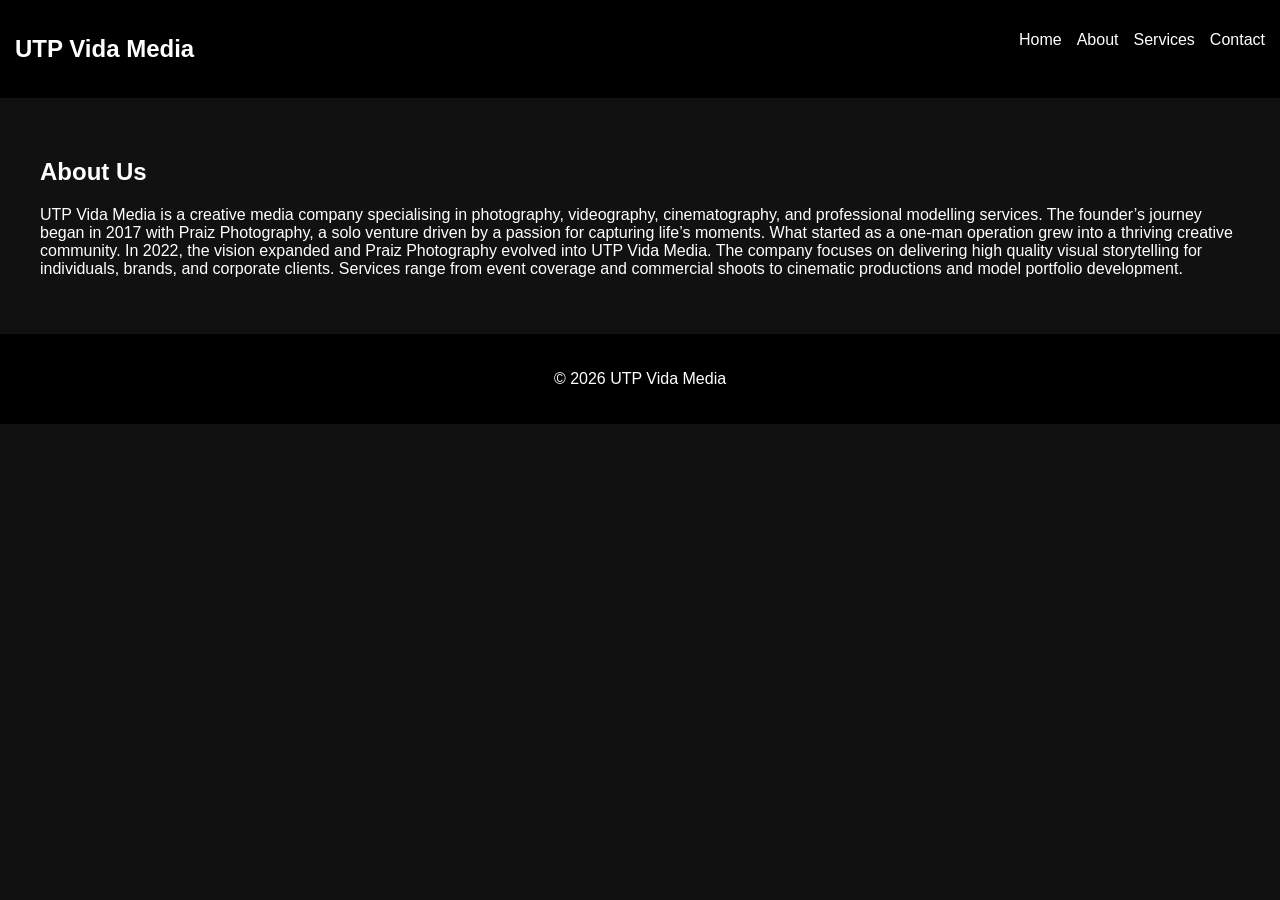
==== about.html @ d7bdad1e "Add files via upload" ====
<!DOCTYPE html>
<html lang="en">
<head>
    <meta charset="UTF-8">
    <meta name="viewport" content="width=device-width, initial-scale=1.0">
    <title>About - Nova Visuals</title>
    <link rel="stylesheet" href="css/style.css">
</head>
<body>

<header>
    <nav class="navbar">
        <h1 class="logo">UTP Vida Media</h1>
        <ul class="nav-links">
            <li><a href="index.html">Home</a></li>
            <li><a href="about.html">About</a></li>
            <li><a href="services.html">Services</a></li>
            <li><a href="contact.html">Contact</a></li>
        </ul>
    </nav>
</header>

<section class="content">
    <h2>About Us</h2>
    <p>UTP Vida Media is a creative media company specialising in photography, videography, cinematography, and professional modelling services. The founder’s journey began in 2017 with Praiz Photography, a solo venture driven by a passion for capturing life’s moments. What started as a one-man operation grew into a thriving creative community. In 2022, the vision expanded and Praiz Photography evolved into UTP Vida Media. The company focuses on delivering high quality visual storytelling for individuals, brands, and corporate clients. Services range from event coverage and commercial shoots to cinematic productions and model portfolio development.</p>
</section>

<footer>
    <p>© 2026 UTP Vida Media</p>
</footer>

</body>
</html>
---- css/style.css ----
body {
    margin: 0;
    font-family: Arial, sans-serif;
    background: #111;
    color: white;
}

.navbar {
    display: flex;
    justify-content: space-between;
    padding: 15px;
    background: black;
}

.nav-links {
    list-style: none;
    display: flex;
    gap: 15px;
}

.nav-links a {
    color: white;
    text-decoration: none;
}

.hero {
    text-align: center;
    padding: 120px 20px;
    background-image: url('../images/background.jpg');
    background-size: cover;
    background-position: center;
    background-repeat: no-repeat;
    color: white;
}
.hero {
    position: relative;
}

.hero::before {
    content: "";
    position: absolute;
    top: 0;
    left: 0;
    right: 0;
    bottom: 0;
    background: rgba(0, 0, 0, 0.5);
}

.hero h2,
.hero p {
    position: relative;
    z-index: 1;
}

.portfolio {
    padding: 40px;
    text-align: center;
}

.gallery {
    display: grid;
    grid-template-columns: repeat(auto-fit, minmax(200px, 1fr));
    gap: 10px;
}

.gallery img {
    width: 100%;
}

.content {
    padding: 40px;
}

form {
    display: flex;
    flex-direction: column;
    gap: 10px;
    max-width: 400px;
}

input, textarea {
    padding: 10px;
}

button {
    padding: 10px;
    background: white;
    color: black;
    border: none;
    cursor: pointer;
}

footer {
    text-align: center;
    padding: 20px;
    background: black;
}
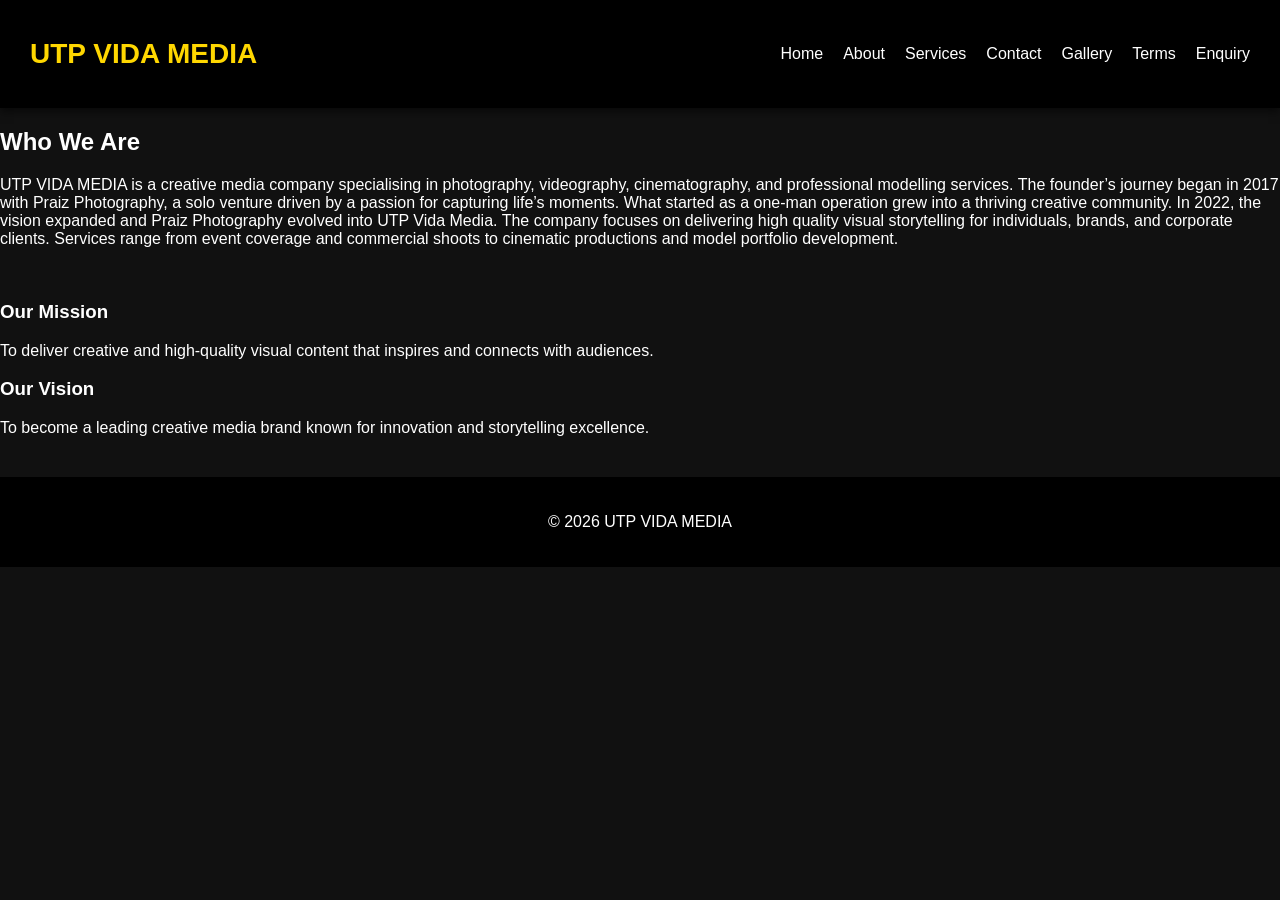
==== commit 7bafb572: "Add files via upload Completed Part 3 requirements" ====
--- a/about.html
+++ b/about.html
@@ -3,30 +3,62 @@
 <head>
     <meta charset="UTF-8">
     <meta name="viewport" content="width=device-width, initial-scale=1.0">
-    <title>About - Nova Visuals</title>
+    <title>About - UTP VIDA MEDIA</title>
     <link rel="stylesheet" href="css/style.css">
 </head>
 <body>
 
 <header>
     <nav class="navbar">
-        <h1 class="logo">UTP Vida Media</h1>
+        <h1 class="logo">UTP VIDA MEDIA</h1>
         <ul class="nav-links">
             <li><a href="index.html">Home</a></li>
             <li><a href="about.html">About</a></li>
             <li><a href="services.html">Services</a></li>
             <li><a href="contact.html">Contact</a></li>
+            <li><a href="gallery.html">Gallery</a></li>
+            <li><a href="terms.html">Terms</a></li>
+            <li><a href="enquiry.html">Enquiry</a></li>
         </ul>
     </nav>
 </header>
 
-<section class="content">
-    <h2>About Us</h2>
-    <p>UTP Vida Media is a creative media company specialising in photography, videography, cinematography, and professional modelling services. The founder’s journey began in 2017 with Praiz Photography, a solo venture driven by a passion for capturing life’s moments. What started as a one-man operation grew into a thriving creative community. In 2022, the vision expanded and Praiz Photography evolved into UTP Vida Media. The company focuses on delivering high quality visual storytelling for individuals, brands, and corporate clients. Services range from event coverage and commercial shoots to cinematic productions and model portfolio development.</p>
+
+<section class="about-section">
+
+    <div class="about-text">
+
+        <h2>Who We Are</h2>
+        <p>
+            UTP VIDA MEDIA is a creative media company specialising in photography, videography, cinematography, and professional modelling services. The founder’s journey began in 2017 with Praiz Photography, a solo venture driven by a passion for capturing life’s moments. What started as a one-man operation grew into a thriving creative community. In 2022, the vision expanded and Praiz Photography evolved into UTP Vida Media. The company focuses on delivering high quality visual storytelling for individuals, brands, and corporate clients. Services range from event coverage and commercial shoots to cinematic productions and model portfolio development.
+    </div>
+
+    <div class="about-image">
+        <img src="images/about.jpg" alt="">
+    </div>
+
 </section>
+<section class="mission-vision">
+    <div class="info-box">
+        <h3>Our Mission</h3>
+        <p>
+            To deliver creative and high-quality visual content
+            that inspires and connects with audiences.
+        </p>
+    </div>
 
+    
+    <div class="info-box">
+        <h3>Our Vision</h3>
+        <p>
+            To become a leading creative media brand known
+            for innovation and storytelling excellence.
+        </p>
+    </div>
+
+</section>
 <footer>
-    <p>© 2026 UTP Vida Media</p>
+    <p>© 2026 UTP VIDA MEDIA</p>
 </footer>
 
 </body>
--- a/css/style.css
+++ b/css/style.css
@@ -94,4 +94,178 @@
     text-align: center;
     padding: 20px;
     background: black;
-}+}
+
+body {
+    margin: 0;
+    padding: 0;
+
+    font-family: Arial, sans-serif;
+    background-color: #111;
+    color: white;
+}
+
+.navbar {
+    display: flex;
+    justify-content: space-between;
+    align-items: center;
+
+    padding: 15px 30px;
+    background-color: black;
+    box-shadow: 0px 4px 8px rgba(0,0,0,0.5);
+}
+
+.logo {
+    font-size: 28px;
+    color: gold;
+}
+
+.nav-links {
+    list-style: none;
+    display: flex;
+    gap: 20px;
+}
+
+.nav-links a {
+    text-decoration: none;
+    color: white;
+    transition: 0.3s;
+}
+
+.nav-links a:hover {
+    color: silver;
+}
+
+.nav-links a:active {
+    color: pink;
+}
+
+.hero {
+    height: 90vh;
+    display: flex;
+    justify-content: center;
+    align-items: center;
+    text-align: center;
+    background-image: url('../images/background.jpg');
+    background-size: cover;
+    background-position: center;
+    background-repeat: no-repeat;
+    position: relative;
+}
+
+.hero::before {
+    content: "";
+    position: absolute;
+    top: 0;
+    left: 0;
+    width: 100%;
+    height: 100%;
+    background-color: rgba(0,0,0,0.5);
+}
+
+.hero-text {
+    position: relative;
+    z-index: 1;
+}
+
+.hero h2 {
+    font-size: 50px;
+}
+
+.hero p {
+    font-size: 22px;
+}
+
+.btn {
+    display: inline-block;
+    margin-top: 20px;
+    padding: 12px 24px;
+    background-color: silver;
+    color: black;
+    text-decoration: none;
+    border-radius: 5px;
+    border: none;
+    box-shadow: 0px 4px 8px rgba(0,0,0,0.5);
+    transition: 0.3s;
+}
+
+.btn:hover {
+    background-color: pink;
+}
+
+.btn:active {
+    transform: scale(0.95);
+}
+
+.portfolio {
+    padding: 50px 20px;
+    text-align: center;
+}
+
+.gallery {
+    display: grid;
+    grid-template-columns: repeat(auto-fit, minmax(250px, 1fr));
+    gap: 15px;
+}
+
+.gallery img {
+    width: 100%;
+    border-radius: 10px;
+    border: 2px dotted silver;
+    box-shadow: 0px 4px 8px rgba(0,0,0,0.5);
+    transition: 0.3s;
+}
+
+.gallery img:hover {
+    transform: scale(1.05);
+}
+
+.content {
+    padding: 50px 20px;
+}
+
+form {
+    display: flex;
+    flex-direction: column;
+    gap: 15px;
+    max-width: 500px;
+}
+
+input,
+textarea {
+    padding: 12px;
+    border-radius: 5px;
+    border: 1px solid #ccc;
+}
+
+input:focus,
+textarea:focus {
+    border: 2px solid silver;
+    outline: none;
+}
+
+button {
+    padding: 12px;
+    background-color: silver;
+    color: black;
+    border: none;
+    border-radius: 5px;
+    cursor: pointer;
+    box-shadow: 0px 4px 8px rgba(0,0,0,0.5);
+    transition: 0.3s;
+}
+
+button:hover {
+    background-color: pink;
+}
+
+button:active {
+    transform: scale(0.95);
+}
+
+footer {
+    text-align: center;
+    padding: 20px;
+    background-color: black;
+    margin-top: 40px;
+}
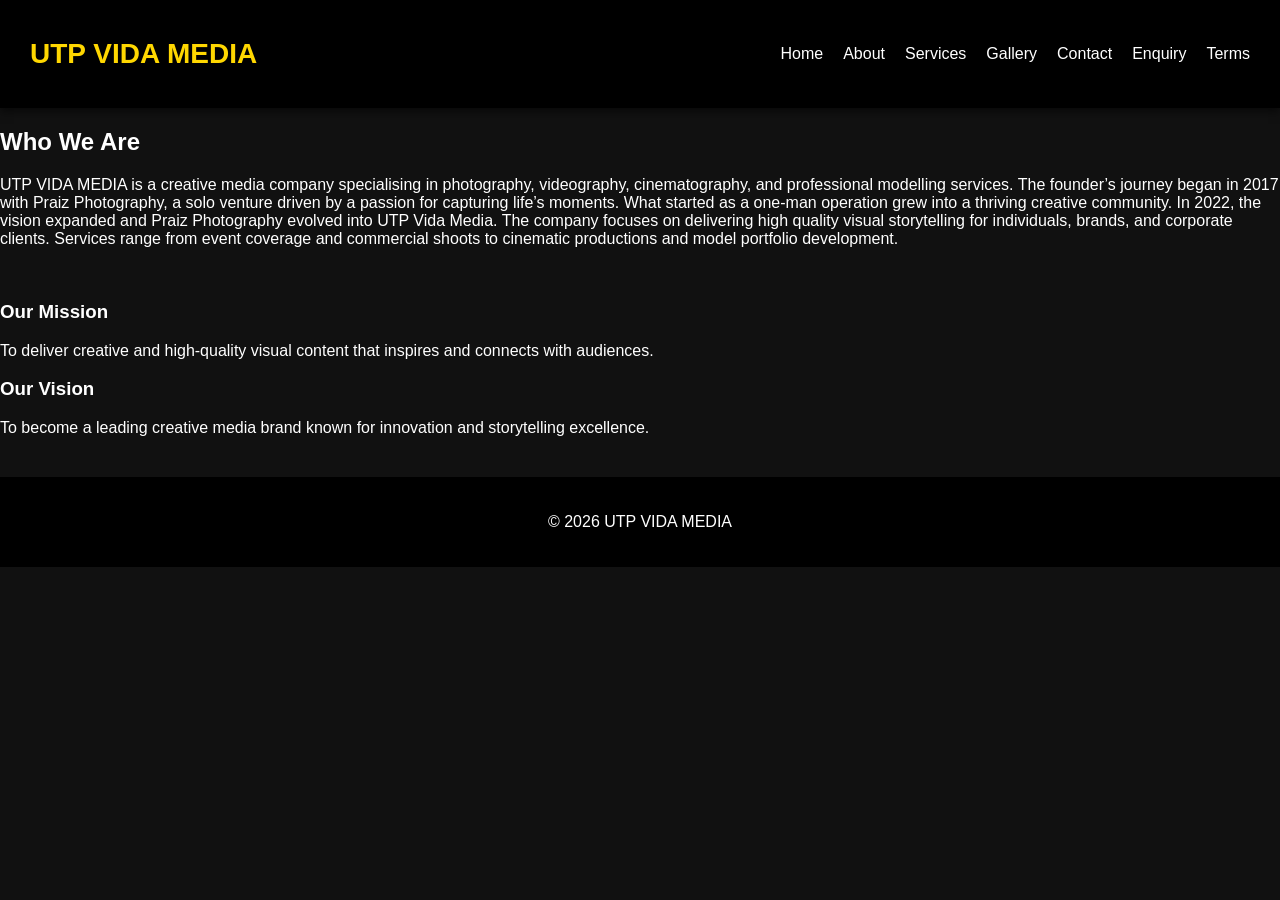
==== commit 7137773d: "Added updated file versions" ====
--- a/about.html
+++ b/about.html
@@ -13,12 +13,12 @@
         <h1 class="logo">UTP VIDA MEDIA</h1>
         <ul class="nav-links">
             <li><a href="index.html">Home</a></li>
-            <li><a href="about.html">About</a></li>
+            <li><a href="about.html" class="active">About</a></li>
             <li><a href="services.html">Services</a></li>
+            <li><a href="gallery.html">Gallery</a></li>
             <li><a href="contact.html">Contact</a></li>
-            <li><a href="gallery.html">Gallery</a></li>
+            <li><a href="enquiry.html">Enquiry</a></li>
             <li><a href="terms.html">Terms</a></li>
-            <li><a href="enquiry.html">Enquiry</a></li>
         </ul>
     </nav>
 </header>
